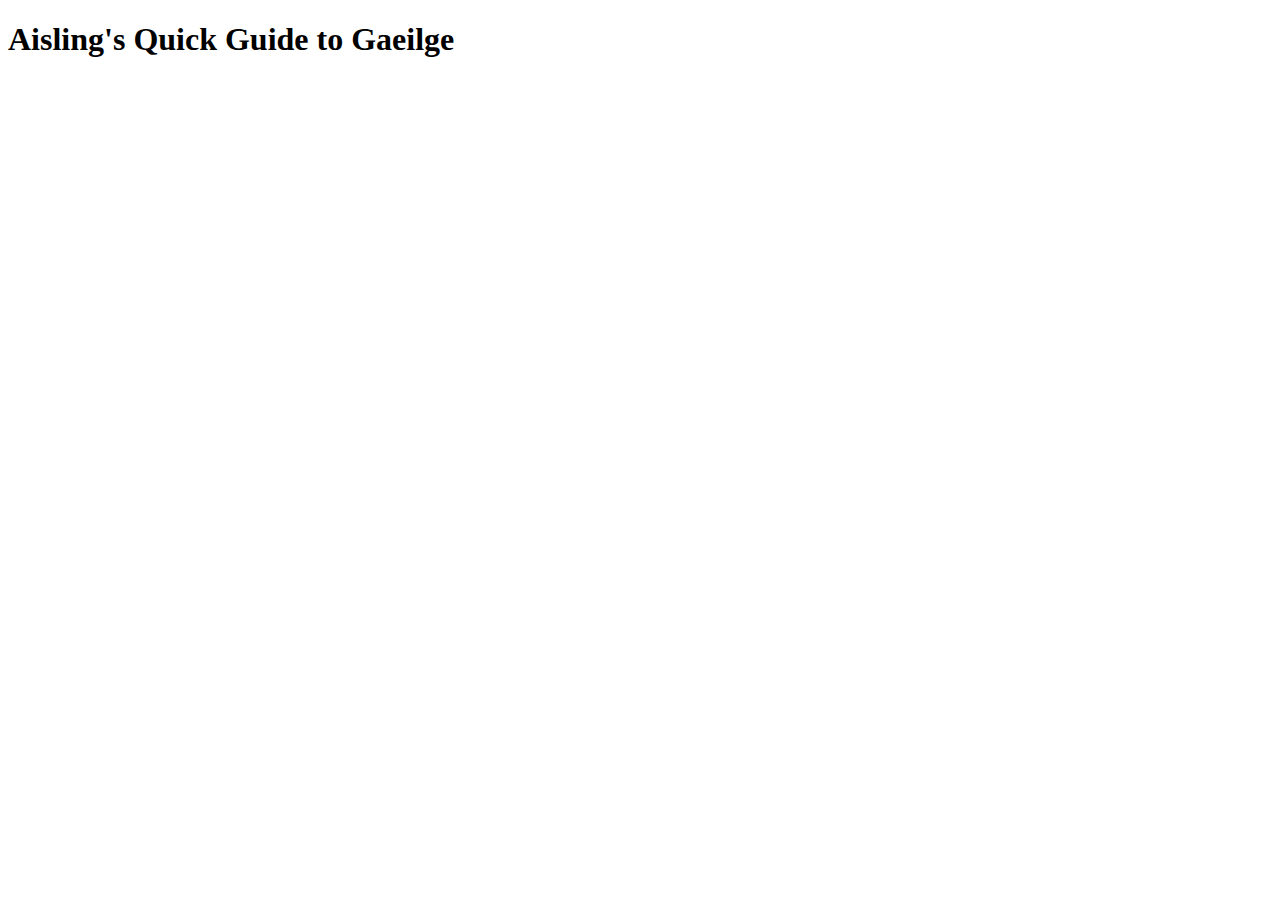
==== HobbyPage.html @ 80c5a00b "Basic setup" ====
<!DOCTYPE html>
<html lang="en">
  <head>
    <meta charset="utf-8">
    <meta name="viewport" content="width=device-width, initial-scale=1.0">
    <title>Aisling's Quick Guide to Gaeilge</title>
  </head>
  <body>
    <main>
      <h1>Aisling's Quick Guide to Gaeilge</h1>
    </main>
  </body>


</html>
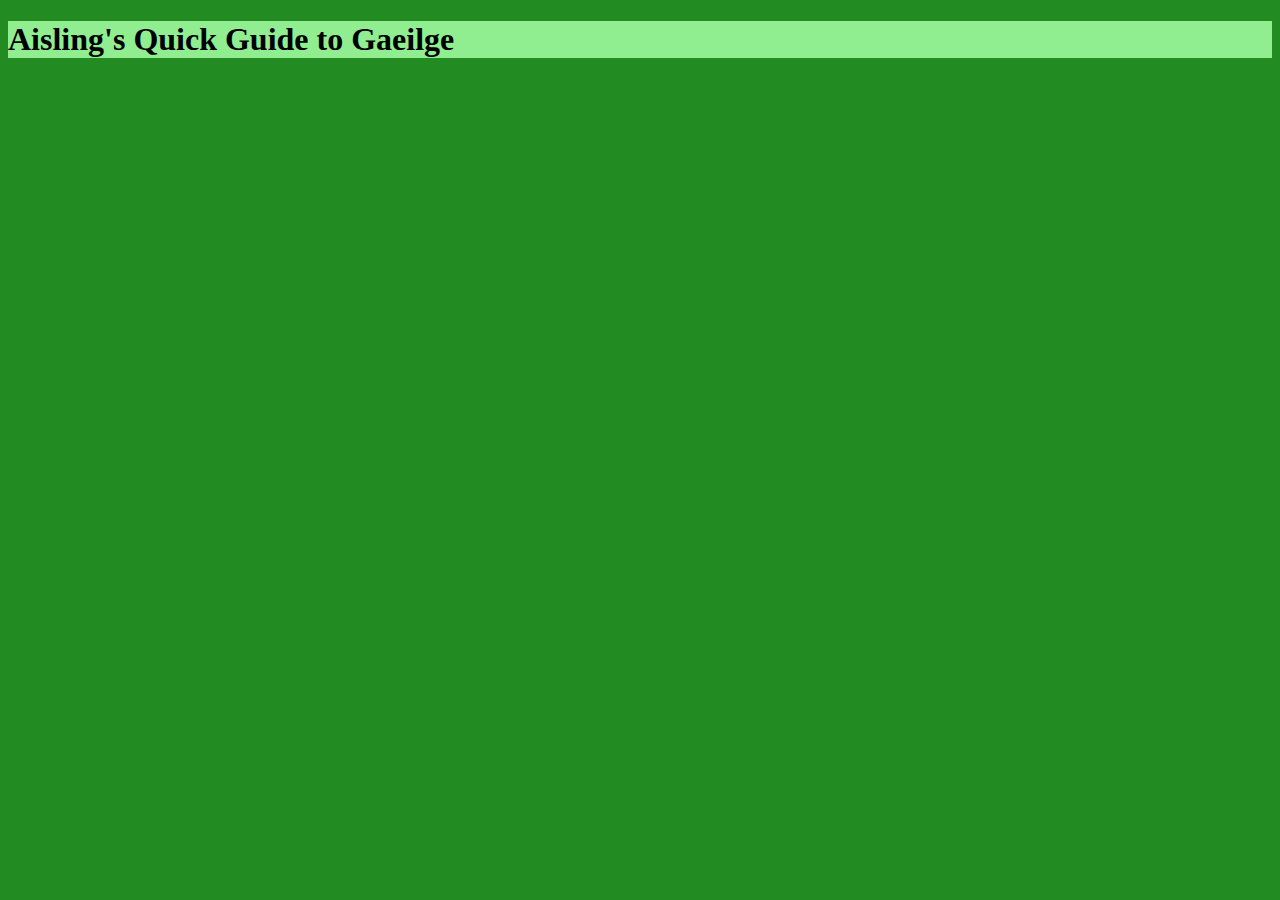
==== commit dfd62d97: "set up css style sheet" ====
--- a/HobbyPage.html
+++ b/HobbyPage.html
@@ -4,11 +4,14 @@
     <meta charset="utf-8">
     <meta name="viewport" content="width=device-width, initial-scale=1.0">
     <title>Aisling's Quick Guide to Gaeilge</title>
+    <link href="styles.css" rel="stylesheet">
   </head>
   <body>
-    <main>
-      <h1>Aisling's Quick Guide to Gaeilge</h1>
-    </main>
+    <div>
+      <main>
+        <h1>Aisling's Quick Guide to Gaeilge</h1>
+      </main>
+    </div>
   </body>
 
 
--- a/styles.css
+++ b/styles.css
@@ -0,0 +1,6 @@
+body {
+    background-color: forestgreen;
+}
+div {
+    background-color: lightgreen;
+}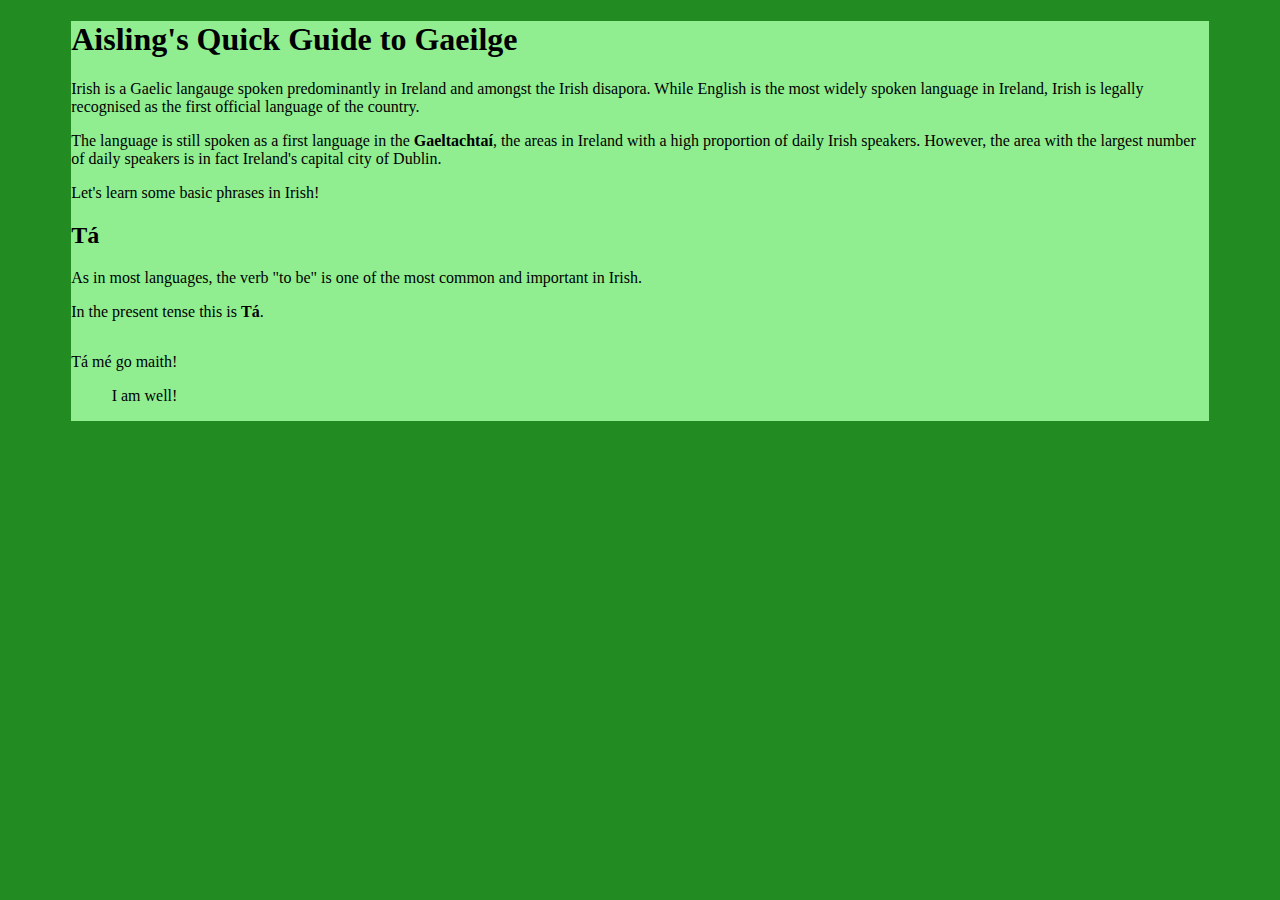
==== commit 66ac2aca: "Added first section of content, refining style" ====
--- a/HobbyPage.html
+++ b/HobbyPage.html
@@ -10,6 +10,30 @@
     <div>
       <main>
         <h1>Aisling's Quick Guide to Gaeilge</h1>
+        <section>
+          <p>
+            Irish is a Gaelic langauge spoken predominantly in Ireland and amongst the Irish disapora. While English is the most widely spoken language in Ireland, Irish is legally recognised as the first official language of the country.
+          </p>
+          <p>
+            The language is still spoken as a first language in the <strong>Gaeltachtaí</strong>, the areas in Ireland with a high proportion of daily Irish speakers. However, the area with the largest number of daily speakers is in fact Ireland's capital city of Dublin.
+          </p>
+          <p>
+            Let's learn some basic phrases in Irish!
+          </p>
+        </section>
+        <h2>Tá</h2>
+        <section>
+          <p>
+            As in most languages, the verb "to be" is one of the most common and important in Irish.
+          </p>
+          <p>
+            In the present tense this is <strong>Tá</strong>.
+          </p>
+          <article class="example">
+            <p class="phrase">Tá mé go maith!</p><p class="definition">I am well!</p>
+          </article>
+        </section>
+        
       </main>
     </div>
   </body>
--- a/styles.css
+++ b/styles.css
@@ -2,5 +2,19 @@
     background-color: forestgreen;
 }
 div {
+    width: 90%;
+    margin-left: auto;
+    margin-right: auto;
     background-color: lightgreen;
+}
+.example {
+    display: inline-block;
+}
+.phrase {
+    text-align: left;
+   
+}
+.definition {
+    text-align: right;
+    
 }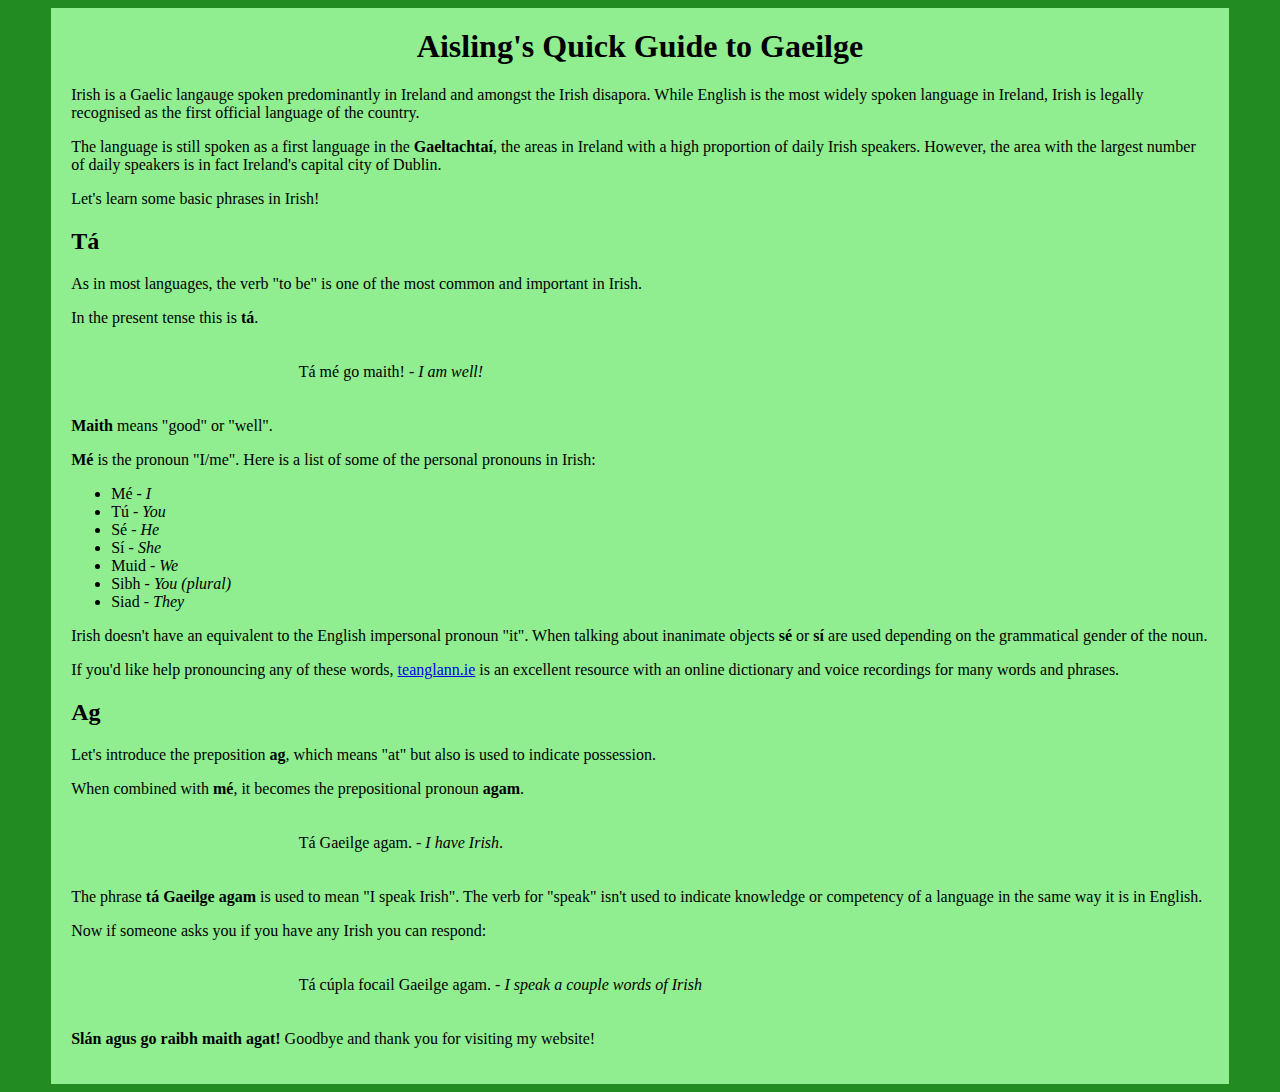
==== commit b2321c53: "All text content has been added" ====
--- a/HobbyPage.html
+++ b/HobbyPage.html
@@ -27,11 +27,50 @@
             As in most languages, the verb "to be" is one of the most common and important in Irish.
           </p>
           <p>
-            In the present tense this is <strong>Tá</strong>.
+            In the present tense this is <strong>tá</strong>.
           </p>
-          <article class="example">
-            <p class="phrase">Tá mé go maith!</p><p class="definition">I am well!</p>
-          </article>
+          <p class="example">Tá mé go maith! - <em>I am well!</em></p>
+          <p>
+            <strong>Maith</strong> means "good" or "well".
+          </p>
+          <p>
+            <strong>Mé</strong> is the pronoun "I/me". Here is a list of some of the personal pronouns in Irish:
+          </p>
+          <ul>
+            <li>Mé - <em>I</em></li>
+            <li>Tú - <em>You</em></li>
+            <li>Sé - <em>He</em></li>
+            <li>Sí - <em>She</em></li>
+            <li>Muid - <em>We</em></li>
+            <li>Sibh - <em>You (plural)</em></li>
+            <li>Siad - <em>They</em></li>
+          </ul>
+          <p>
+            Irish doesn't have an equivalent to the English impersonal pronoun "it". When talking about inanimate objects <strong>sé</strong> or <strong>sí</strong> are used depending on the grammatical gender of the noun.
+          </p>
+          <p>
+            If you'd like help pronouncing any of these words, <a href="https://www.teanglann.ie/en/fuaim/maith">teanglann.ie</a> is an excellent resource with an online dictionary and voice recordings for many words and phrases.
+          </p>
+        </section>
+        <h2>Ag</h2>
+        <section>
+          <p>
+            Let's introduce the preposition <strong>ag</strong>, which means "at" but also is used to indicate possession.
+          </p>
+          <p>
+            When combined with <strong>mé</strong>, it becomes the prepositional pronoun <strong>agam</strong>.
+          </p>
+          <p class="example">Tá Gaeilge agam. - <em>I have Irish</em>.</p>
+          <p>
+            The phrase <strong>tá Gaeilge agam</strong> is used to mean "I speak Irish". The verb for "speak" isn't used to indicate knowledge or competency of a language in the same way it is in English.
+          </p>
+          <p>
+            Now if someone asks you if you have any Irish you can respond:
+          </p>
+          <p class="example">Tá cúpla focail Gaeilge agam. - <em>I speak a couple words of Irish</em></p>
+          <p>
+            <strong>Slán agus go raibh maith agat!</strong> Goodbye and thank you for visiting my website!
+          </p>
         </section>
         
       </main>
--- a/styles.css
+++ b/styles.css
@@ -6,15 +6,15 @@
     margin-left: auto;
     margin-right: auto;
     background-color: lightgreen;
+    max-width: 1200px;
+    padding: 20px;
+}
+h1 {
+    text-align: center;
+    margin-top: 0px;
 }
 .example {
-    display: inline-block;
-}
-.phrase {
-    text-align: left;
-   
-}
-.definition {
-    text-align: right;
-    
+    padding-top: 20px;
+    padding-bottom: 20px;
+    padding-left: 20%;
 }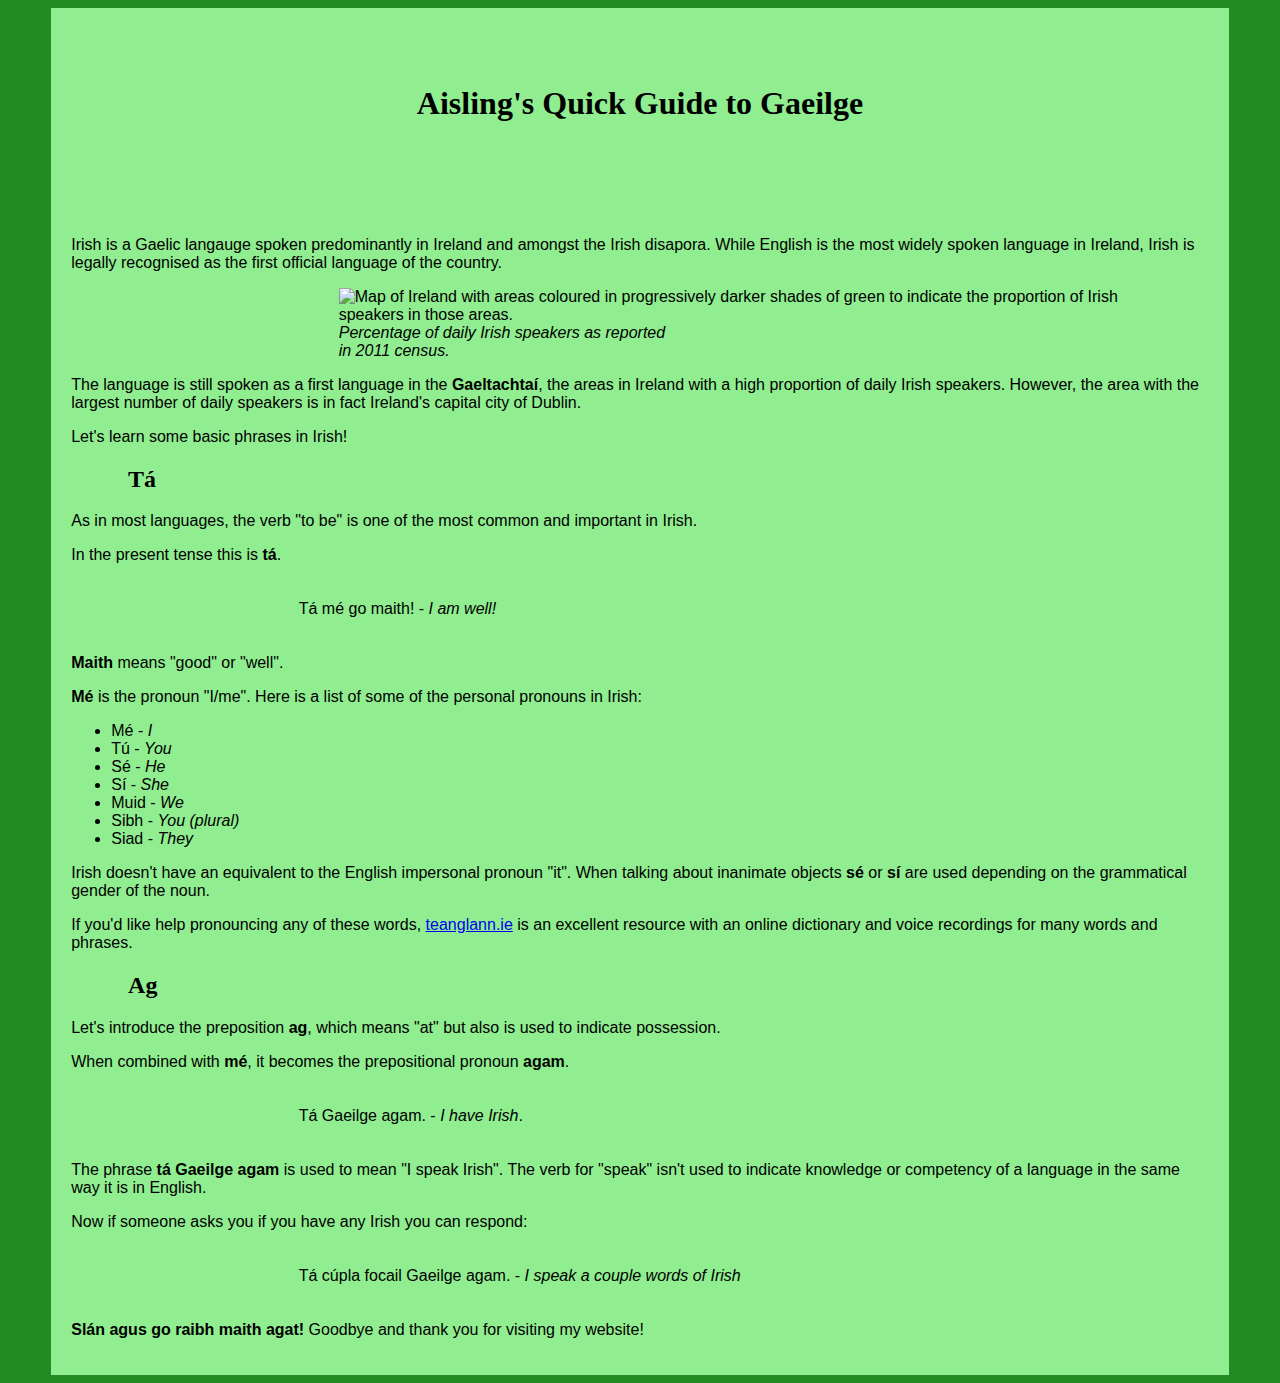
==== commit be8ba78e: "Added and styled image" ====
--- a/HobbyPage.html
+++ b/HobbyPage.html
@@ -14,6 +14,10 @@
           <p>
             Irish is a Gaelic langauge spoken predominantly in Ireland and amongst the Irish disapora. While English is the most widely spoken language in Ireland, Irish is legally recognised as the first official language of the country.
           </p>
+          <figure>
+            <img class="map" src="https://upload.wikimedia.org/wikipedia/commons/4/43/Percentage_stating_they_speak_Irish_daily_outside_the_education_system_in_the_2011_census.png" alt="Map of Ireland with areas coloured in progressively darker shades of green to indicate the proportion of Irish speakers in those areas.">
+            <figcaption>Percentage of daily Irish speakers as reported in 2011 census.</figcaption>
+          </figure>
           <p>
             The language is still spoken as a first language in the <strong>Gaeltachtaí</strong>, the areas in Ireland with a high proportion of daily Irish speakers. However, the area with the largest number of daily speakers is in fact Ireland's capital city of Dublin.
           </p>
--- a/styles.css
+++ b/styles.css
@@ -9,9 +9,27 @@
     max-width: 1200px;
     padding: 20px;
 }
+figure{
+    padding-left: 20%;
+}
+.map {
+    width: 40%;
+    height: auto;
+}
+figcaption {
+    width: 40%;
+    font-style: italic;   
+}
 h1 {
     text-align: center;
-    margin-top: 0px;
+    margin-top: 5%;
+    margin-bottom: 10%;
+}
+h2{
+    padding-left: 5%;
+}
+section {
+    font-family: sans-serif;
 }
 .example {
     padding-top: 20px;
